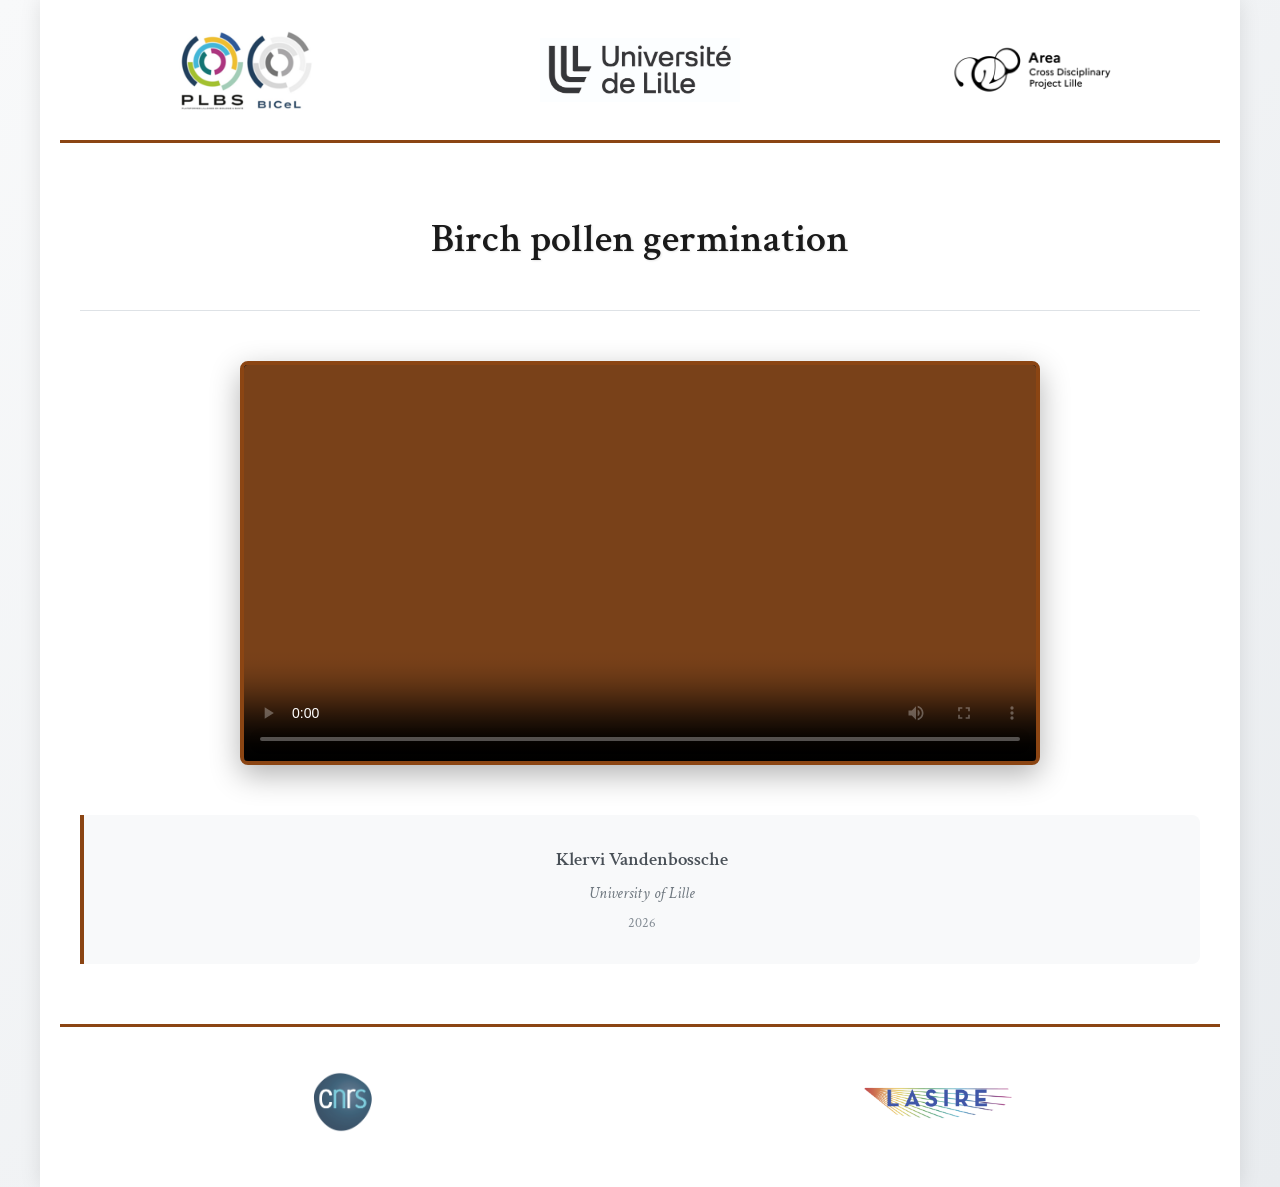
==== index.html @ b058dfd7 "Rename index-clean.html to index.html" ====
<!DOCTYPE html>
<html lang="en">
<head>
    <meta charset="UTF-8">
    <meta name="viewport" content="width=device-width, initial-scale=1.0">
    <title>Birch pollen germination</title>
    <link rel="stylesheet" href="styles.css">
    <link href="https://fonts.googleapis.com/css2?family=Crimson+Text:ital,wght@0,400;0,600;1,400&family=Source+Sans+Pro:wght@400;600&display=swap" rel="stylesheet">
</head>
<body>
    <div class="container">
        <!-- Header with institution logos -->
        <header class="header">
            <div class="logo-container">
                <div class="logo-item">
                    <img src="logo1.png" class="logo">
                </div>
                <div class="logo-item">
                    <img src="logo2.jpg" class="logo">
                </div>
                <div class="logo-item">
                    <img src="logo3.png" class="logo">
                </div>
            </div>
        </header>

        <!-- Main content -->
        <main class="main-content">
            <div class="title-section">
                <h1 class="study-title">Birch pollen germination</h1>
            </div>

            <!-- Video container -->
            <div class="video-wrapper">
                <div class="video-container">
                    <video id="research-video" controls preload="metadata">
                        <source src="research-video.mp4" type="video/mp4">
                        <source src="research-video.webm" type="video/webm">
                        Your browser does not support the video tag.
                    </video>
                </div>
            </div>

            <!-- Author information -->
            <div class="author-section">
                <p class="author-info">Klervi Vandenbossche</p>
                <p class="affiliation">University of Lille</p>
                <p class="date">2026</p>
            </div>
        </main>

        <!-- Footer with partner logos -->
        <footer class="footer">
            <div class="partner-logos">
                <div class="partner-item">
                    <img src="logo4.png" class="partner-logo">
                </div>
                <div class="partner-item">
                    <img src="logo5.png" class="partner-logo">
                </div>
            </div>
        </footer>
    </div>

    <script src="script.js"></script>
</body>
</html>
---- styles.css ----
/* Academic Classic Style CSS */
* {
    margin: 0;
    padding: 0;
    box-sizing: border-box;
}

body {
    font-family: 'Crimson Text', serif;
    line-height: 1.6;
    color: #2c2c2c;
    background: linear-gradient(135deg, #f8f9fa 0%, #e9ecef 100%);
    min-height: 100vh;
}

.container {
    max-width: 1200px;
    margin: 0 auto;
    padding: 20px;
    background: #ffffff;
    box-shadow: 0 0 20px rgba(0,0,0,0.1);
    min-height: 100vh;
}

/* Header Styles */
.header {
    border-bottom: 3px solid #8b4513;
    padding-bottom: 20px;
    margin-bottom: 40px;
}

.logo-container {
    display: flex;
    justify-content: space-between;
    align-items: center;
    flex-wrap: wrap;
    gap: 20px;
}

.logo-item {
    flex: 1;
    display: flex;
    justify-content: center;
    align-items: center;
    padding: 10px;
}

.logo {
    max-height: 80px;
    max-width: 200px;
    width: auto;
    height: auto;
    filter: grayscale(20%);
    transition: filter 0.3s ease;
}

.logo:hover {
    filter: grayscale(0%);
}

/* Main Content */
.main-content {
    padding: 0 20px;
}

.title-section {
    text-align: center;
    margin-bottom: 50px;
    padding: 30px 0;
    border-bottom: 1px solid #dee2e6;
}

.study-title {
    font-family: 'Crimson Text', serif;
    font-size: 2.5rem;
    font-weight: 600;
    color: #1a1a1a;
    margin-bottom: 15px;
    line-height: 1.3;
    text-shadow: 1px 1px 2px rgba(0,0,0,0.1);
}



/* Video Styles */
.video-wrapper {
    display: flex;
    justify-content: center;
    margin: 50px 0;
}

.video-container {
    position: relative;
    width: 100%;
    max-width: 800px;
    background: #000;
    border-radius: 8px;
    overflow: hidden;
    box-shadow: 0 10px 30px rgba(0,0,0,0.3);
    border: 4px solid #8b4513;
}

#research-video {
    width: 100%;
    height: auto;
    display: block;
    background: #000;
}

#research-video::-webkit-media-controls-panel {
    background-color: rgba(139, 69, 19, 0.8);
}

/* Author Section */
.author-section {
    text-align: center;
    margin: 40px 0;
    padding: 30px;
    background: #f8f9fa;
    border-left: 4px solid #8b4513;
    border-radius: 0 8px 8px 0;
}

.author-info {
    font-size: 1.2rem;
    font-weight: 600;
    color: #495057;
    margin-bottom: 5px;
}

.affiliation {
    font-size: 1rem;
    color: #6c757d;
    margin-bottom: 5px;
    font-style: italic;
}

.date {
    font-size: 0.9rem;
    color: #868e96;
}

/* Footer Styles */
.footer {
    margin-top: 60px;
    padding-top: 30px;
    border-top: 3px solid #8b4513;
}

.partner-logos {
    display: flex;
    justify-content: space-around;
    align-items: center;
    flex-wrap: wrap;
    gap: 30px;
    margin-bottom: 20px;
}

.partner-item {
    flex: 1;
    display: flex;
    justify-content: center;
    align-items: center;
    padding: 15px;
}

.partner-logo {
    max-height: 60px;
    max-width: 150px;
    width: auto;
    height: auto;
    opacity: 0.8;
    filter: grayscale(30%);
    transition: all 0.3s ease;
}

.partner-logo:hover {
    opacity: 1;
    filter: grayscale(0%);
}



/* Responsive Design */
@media (max-width: 768px) {
    .container {
        padding: 15px;
    }
    
    .study-title {
        font-size: 2rem;
    }
    
    .study-subtitle {
        font-size: 1rem;
    }
    
    .logo-container {
        flex-direction: column;
        gap: 15px;
    }
    
    .partner-logos {
        flex-direction: column;
        gap: 20px;
    }
    
    .video-container {
        border-width: 2px;
    }
    
    .author-section {
        padding: 20px;
    }
}

@media (max-width: 480px) {
    .study-title {
        font-size: 1.5rem;
    }
    
    .video-container {
        border-width: 1px;
    }
    
    .logo {
        max-height: 60px;
        max-width: 150px;
    }
    
    .partner-logo {
        max-height: 40px;
        max-width: 100px;
    }
}

/* Loading animation for video */
.video-container::before {
    content: '';
    position: absolute;
    top: 50%;
    left: 50%;
    transform: translate(-50%, -50%);
    width: 50px;
    height: 50px;
    border: 3px solid #f3f3f3;
    border-top: 3px solid #8b4513;
    border-radius: 50%;
    animation: spin 1s linear infinite;
    z-index: -1;
}

@keyframes spin {
    0% { transform: translate(-50%, -50%) rotate(0deg); }
    100% { transform: translate(-50%, -50%) rotate(360deg); }
}

/* Elegant hover effects */
.container {
    animation: fadeIn 1.5s ease-in;
}

@keyframes fadeIn {
    from { opacity: 0; transform: translateY(20px); }
    to { opacity: 1; transform: translateY(0); }
}
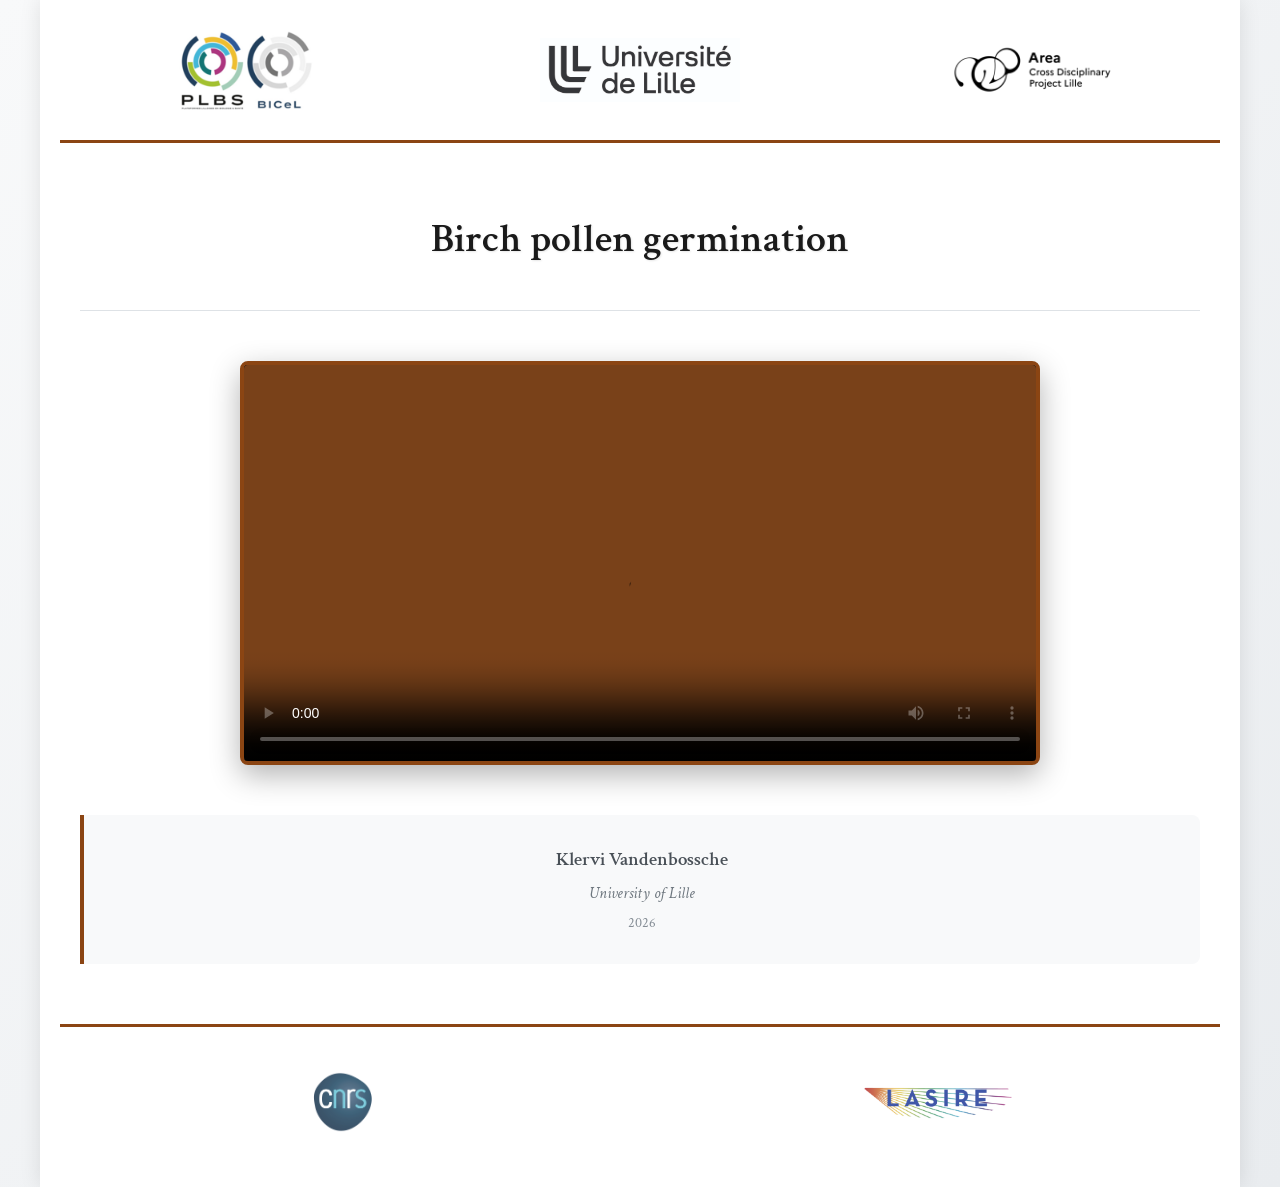
==== commit 63eebac5: "Add loop attribute to research video element" ====
--- a/index.html
+++ b/index.html
@@ -33,7 +33,7 @@
             <!-- Video container -->
             <div class="video-wrapper">
                 <div class="video-container">
-                    <video id="research-video" controls preload="metadata">
+                    <video id="research-video" controls preload="metadata" loop>
                         <source src="research-video.mp4" type="video/mp4">
                         <source src="research-video.webm" type="video/webm">
                         Your browser does not support the video tag.
